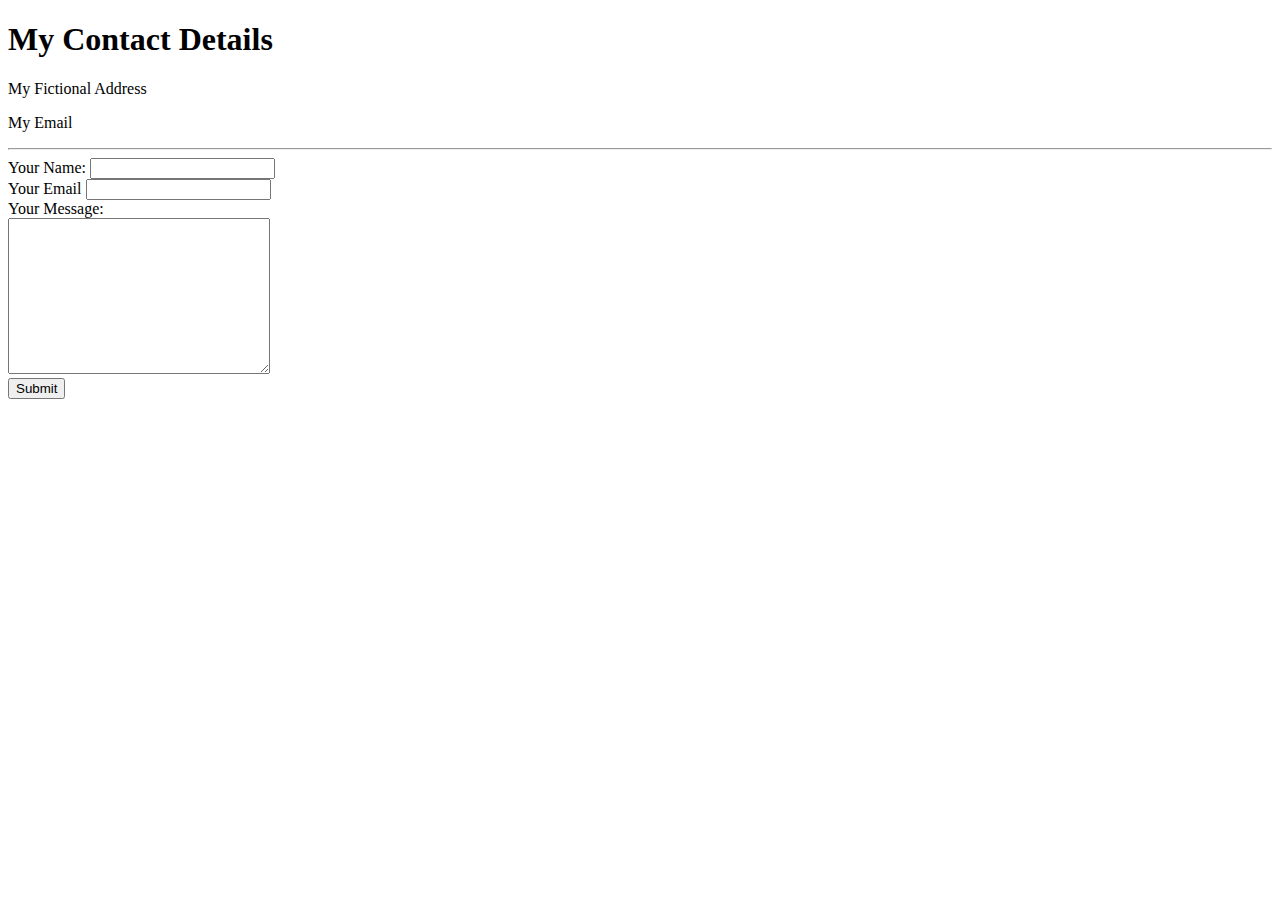
==== contact.html @ 81fc2590 "Add files via upload" ====
<!DOCTYPE html>
<html lang="en">
<head>
    <meta charset="UTF-8">
    <title>Contact</title>
</head>
<body>
    <h1>My Contact Details</h1>
    <p>My Fictional Address</p>
   <p>My Email</p>
   <hr>
<form class=""action="mailto:info@londonappbrewery.com" method="post"enctype="text/plain">
<label>Your Name:</label>
<input type="text" name="Your Name" value=""><br>
<label>Your Email</label>
<input type="email" name="Your Email"><br>
<label>Your Message:</label><br>
<textarea name="YourMessage"cols="30" rows="10"></textarea><br>
<input type="submit" name="">
</form>
</body>
</html>
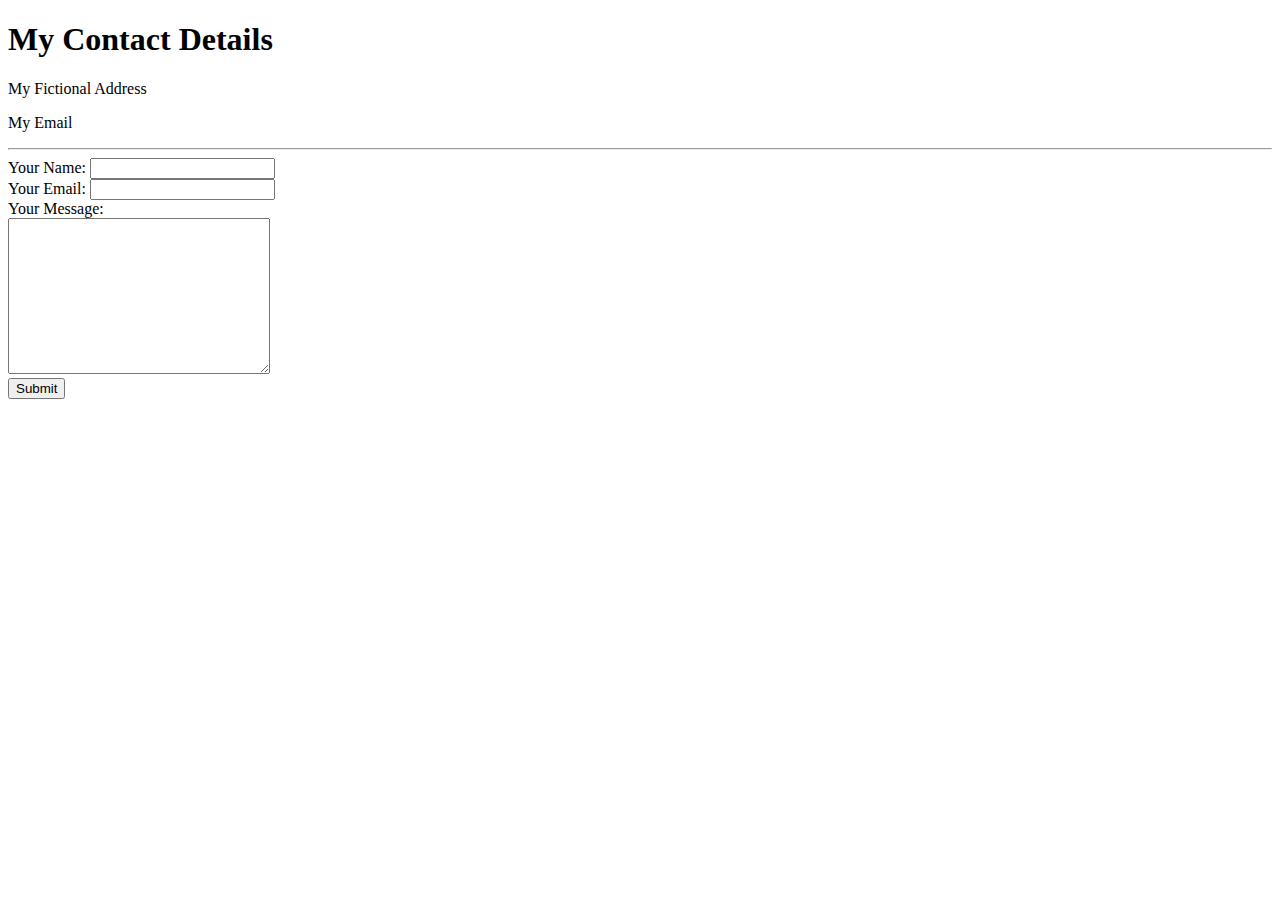
==== commit 1e148f1e: "Add files via upload" ====
--- a/contact.html
+++ b/contact.html
@@ -12,7 +12,7 @@
 <form class=""action="mailto:info@londonappbrewery.com" method="post"enctype="text/plain">
 <label>Your Name:</label>
 <input type="text" name="Your Name" value=""><br>
-<label>Your Email</label>
+<label>Your Email:</label>
 <input type="email" name="Your Email"><br>
 <label>Your Message:</label><br>
 <textarea name="YourMessage"cols="30" rows="10"></textarea><br>
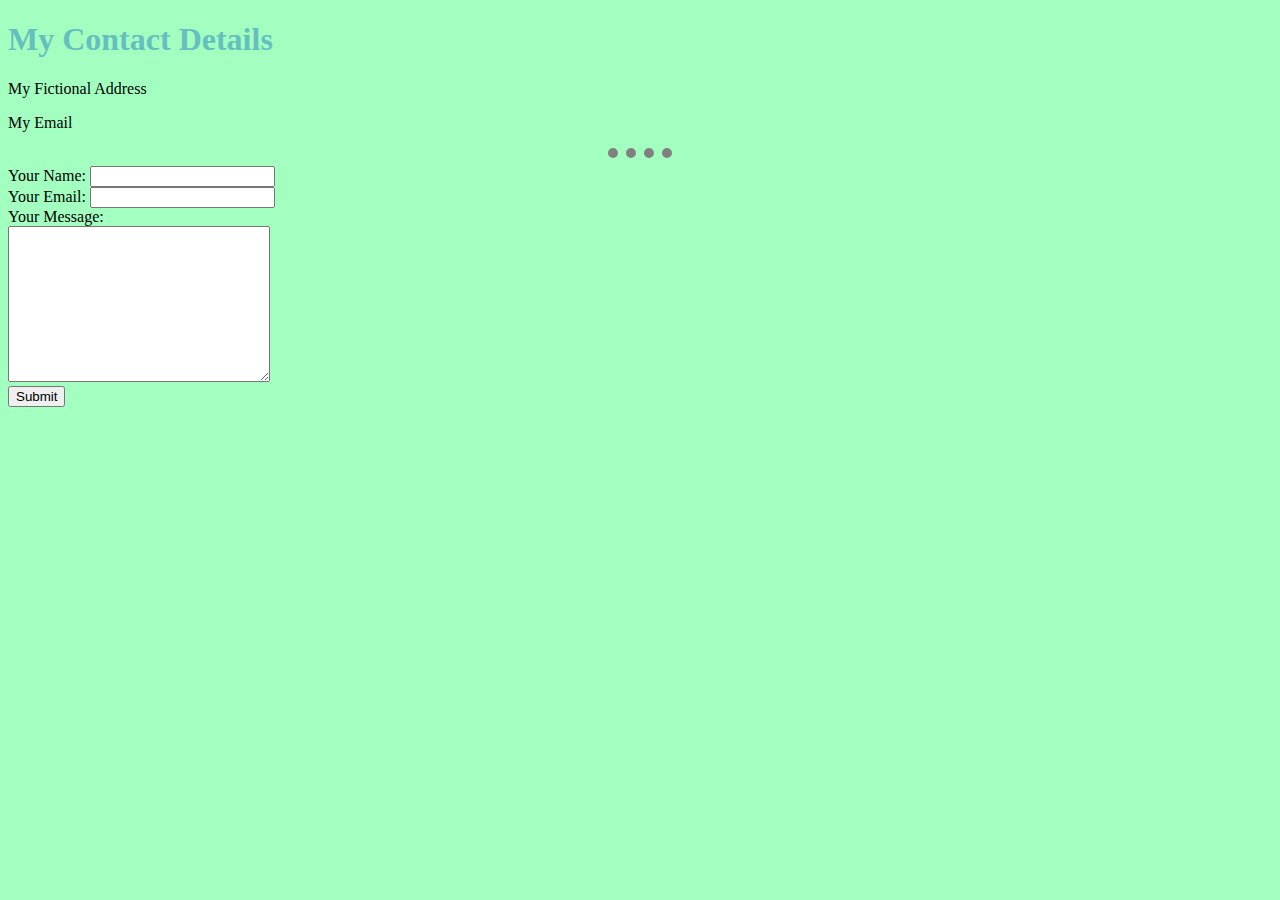
==== commit 8bcd7491: "Add files via upload" ====
--- a/contact.html
+++ b/contact.html
@@ -3,6 +3,7 @@
 <head>
     <meta charset="UTF-8">
     <title>Contact</title>
+    <link rel="stylesheet" href="css/styles.css">
 </head>
 <body>
     <h1>My Contact Details</h1>
--- a/css/styles.css
+++ b/css/styles.css
@@ -0,0 +1,22 @@
+body{
+    background-color: rgba(0, 255, 81, 0.363);
+}
+    
+h1{color: #66BFBF;}
+h3{color: #4018b9}
+h3:hover{color: gold;}
+h1:hover{color: red;}
+
+
+    hr{
+        border-style: none;
+        border-top-style: dotted;
+        width: 5%;
+        border-width: 10px;
+        border-color: grey;
+
+        img {height: 180px;}
+
+        }
+
+
